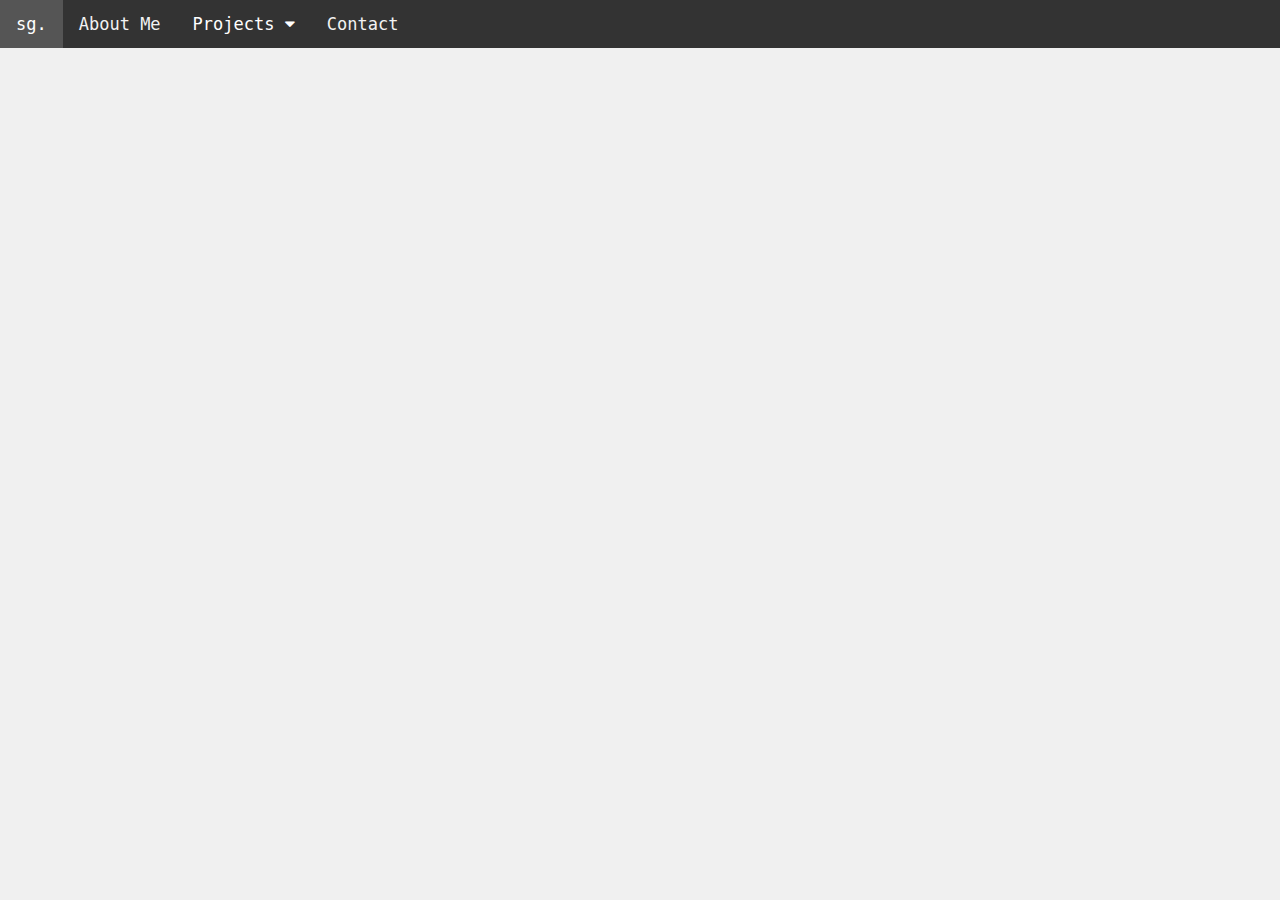
==== about.html @ 85926cf7 "added additional pages" ====
<!DOCTYPE html>
<html lang="en">
	<head>
		<title>sg.</title>
		<meta charset="utf-8">
		<meta name="viewport" content="width=device-width, user-scalable=no, minimum-scale=1.0, maximum-scale=1.0">
		<link rel="stylesheet" type="text/css" href="css/style.css">
		<link rel="stylesheet" href="https://cdnjs.cloudflare.com/ajax/libs/font-awesome/4.7.0/css/font-awesome.min.css">
		<script src="js/build/three.js"></script>
		<script src="js/renderers/Projector.js"></script>
		<script src="js/renderers/CanvasRenderer.js"></script>
		<script src="js/libs/stats.min.js"></script>
		<script src="js/libs/tween.min.js"></script>
		<script src="js/navbar.js"></script>
	</head>

	<body>
		<div class="topnav" id="myTopnav">
	  <a href="index.html" class="active">sg.</a>
	  <a href="about.html">About Me</a>
		<div class="dropdown">
			<button class="dropbtn">Projects
				<i class="fa fa-caret-down"></i>
			</button>
			<div class="dropdown-content">
				<a href="http://www.oinker.ca">www.oinker.ca</a>
				<a href="index.html">webGL + Three.js</a>
				<a href="#">Jogging Calculator</a>
			</div>
	  </div>
		<a href="contact.html">Contact</a>
	  <a href="javascript:void(0);" style="font-size:15px;" class="icon" onclick="myFunction()">&#9776;</a>
		</div>

	</body>
</html>
---- css/style.css ----
body {
	font-family: Monospace;
	background-color: #f0f0f0;
	margin: 0px;
	overflow: hidden;
}

.topnav {
  overflow: hidden;
  background-color: #333;
}

.topnav a {
  float: left;
  display: block;
  color: #f2f2f2;
  text-align: center;
  padding: 14px 16px;
  text-decoration: none;
  font-size: 17px;
}

.active {
  background-color: #4CAF50;
  color: white;
}

.topnav .icon {
  display: none;
}

.dropdown {
    float: left;
    overflow: hidden;
}

.dropdown .dropbtn {
    font-size: 17px;
    border: none;
    outline: none;
    color: white;
    padding: 14px 16px;
    background-color: inherit;
    font-family: inherit;
    margin: 0;
}

.dropdown-content {
    display: none;
    position: absolute;
    background-color: #f9f9f9;
    min-width: 160px;
    box-shadow: 0px 8px 16px 0px rgba(0,0,0,0.2);
    z-index: 1;
}

.dropdown-content a {
    float: none;
    color: black;
    padding: 12px 16px;
    text-decoration: none;
    display: block;
    text-align: left;
}

.topnav a:hover, .dropdown:hover .dropbtn {
  background-color: #555;
  color: white;
}

.dropdown-content a:hover {
    background-color: #ddd;
    color: black;
}

.dropdown:hover .dropdown-content {
    display: block;
}

@media screen and (max-width: 600px) {
  .topnav a:not(:first-child), .dropdown .dropbtn {
    display: none;
  }
  .topnav a.icon {
    float: right;
    display: block;
  }
}

@media screen and (max-width: 600px) {
  .topnav.responsive {position: relative;}
  .topnav.responsive .icon {
    position: absolute;
    right: 0;
    top: 0;
  }
  .topnav.responsive a {
    float: none;
    display: block;
    text-align: left;
  }
  .topnav.responsive .dropdown {float: none;}
  .topnav.responsive .dropdown-content {position: relative;}
  .topnav.responsive .dropdown .dropbtn {
    display: block;
    width: 100%;
    text-align: left;
  }
}

canvas {
	width: 100%;
	height: 100%
}
#container {
  width: 100%;
  height: 100%;
  position: absolute;
	text-align: center;
}

#3d {
  width: 100%;
  height: 100%;
  position: absolute;
  top: 0;
  left: 0;
	z-index: 0;
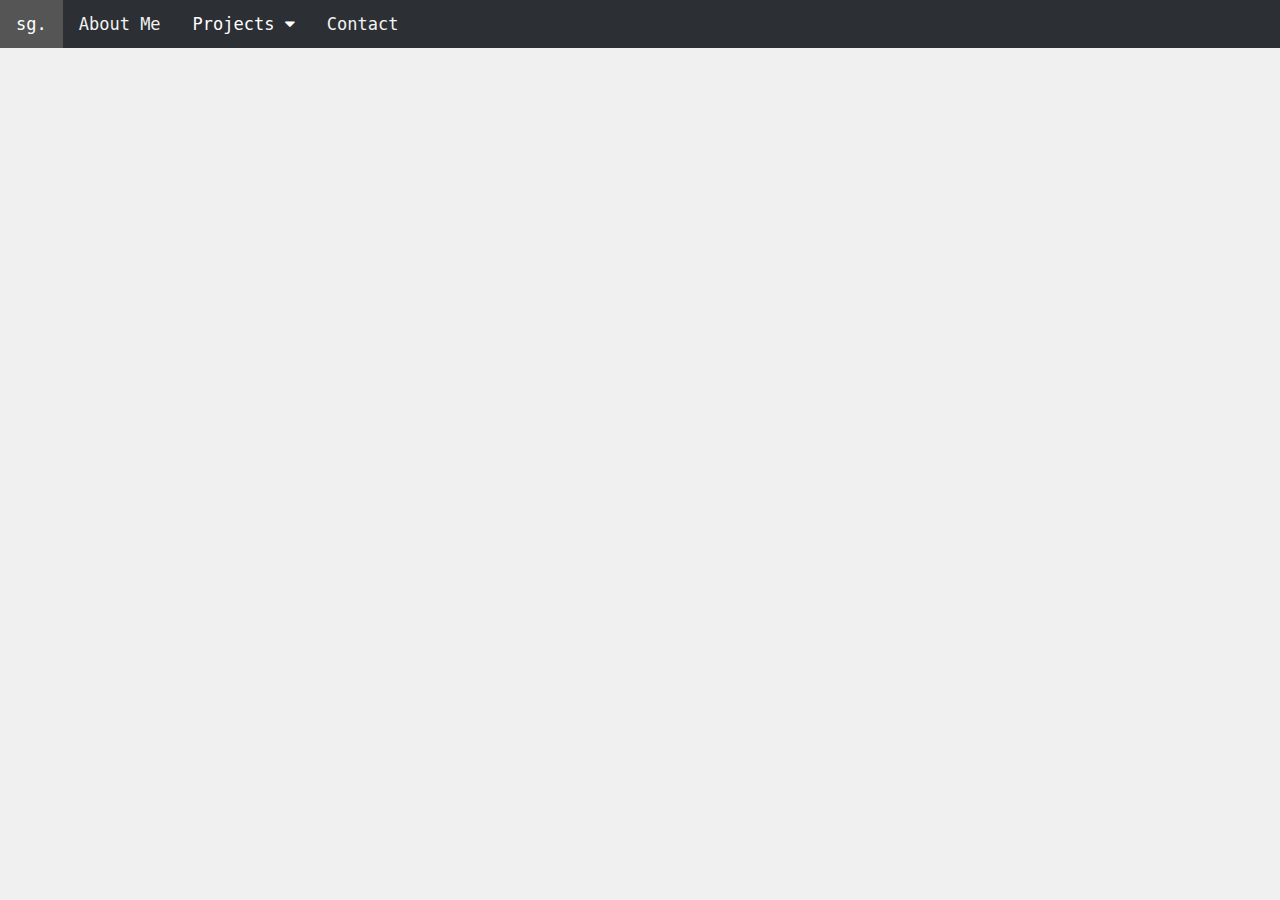
==== commit f495d384: "added content to team baymax page" ====
--- a/about.html
+++ b/about.html
@@ -4,13 +4,16 @@
 		<title>sg.</title>
 		<meta charset="utf-8">
 		<meta name="viewport" content="width=device-width, user-scalable=no, minimum-scale=1.0, maximum-scale=1.0">
+		<!-- Chrome, Firefox OS and Opera -->
+    <meta name="theme-color" content="#41454c">
+    <!-- Windows Phone -->
+    <meta name="msapplication-navbutton-color" content="#41454c">
+    <!-- iOS Safari -->
+    <meta name="apple-mobile-web-app-capable" content="yes">
+    <meta name="apple-mobile-web-app-status-bar-style" content="black-translucent">
+
 		<link rel="stylesheet" type="text/css" href="css/style.css">
 		<link rel="stylesheet" href="https://cdnjs.cloudflare.com/ajax/libs/font-awesome/4.7.0/css/font-awesome.min.css">
-		<script src="js/build/three.js"></script>
-		<script src="js/renderers/Projector.js"></script>
-		<script src="js/renderers/CanvasRenderer.js"></script>
-		<script src="js/libs/stats.min.js"></script>
-		<script src="js/libs/tween.min.js"></script>
 		<script src="js/navbar.js"></script>
 	</head>
 
@@ -26,6 +29,7 @@
 				<a href="http://www.oinker.ca">www.oinker.ca</a>
 				<a href="index.html">webGL + Three.js</a>
 				<a href="#">Jogging Calculator</a>
+				<a href="baymax.html">Team Baymax</a>
 			</div>
 	  </div>
 		<a href="contact.html">Contact</a>
--- a/css/style.css
+++ b/css/style.css
@@ -7,7 +7,7 @@
 
 .topnav {
   overflow: hidden;
-  background-color: #333;
+  background-color: #2c2f33;
 }
 
 .topnav a {
@@ -126,3 +126,13 @@
   top: 0;
   left: 0;
 	z-index: 0;
+}
+
+#info {
+				color: black;
+				position: absolute;
+				top: 30px;
+				width: 100%;
+				text-align: center;
+				display:block;
+			}
